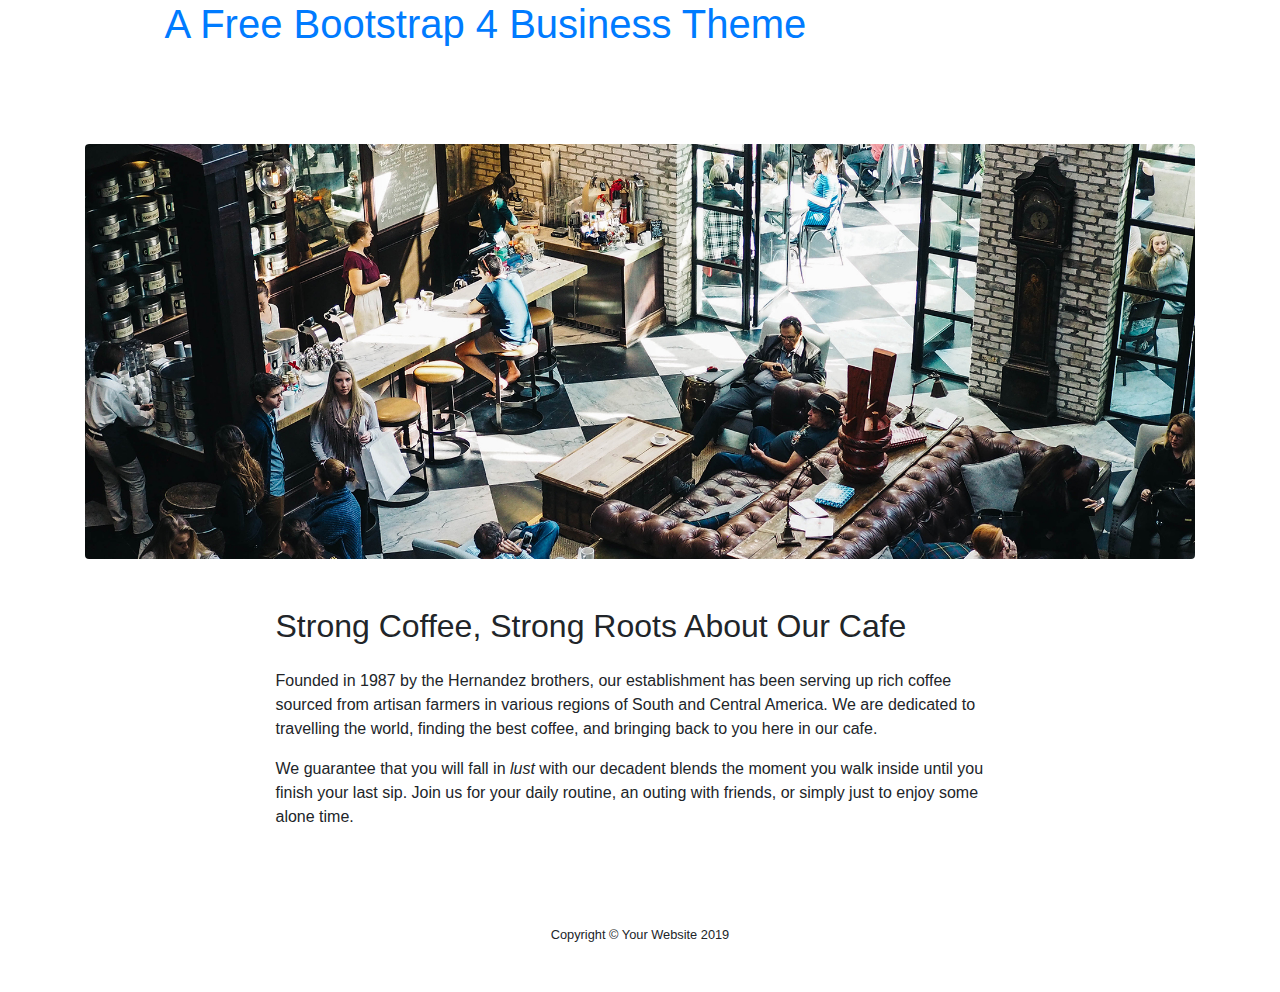
==== about.html @ f4f02c49 "about.html" ====
<!DOCTYPE html>
<html lang="en">

<head>

  <meta charset="utf-8">
  <meta name="viewport" content="width=device-width, initial-scale=1, shrink-to-fit=no">
  <meta name="description" content="">
  <meta name="author" content="">

  <title>Business Casual - Start Bootstrap Theme</title>

  <!-- Bootstrap core CSS -->
  <link href="vendor/bootstrap/css/bootstrap.min.css" rel="stylesheet">

  <!-- Custom fonts for this template -->
  <link href="https://fonts.googleapis.com/css?family=Raleway:100,100i,200,200i,300,300i,400,400i,500,500i,600,600i,700,700i,800,800i,900,900i" rel="stylesheet">
  <link href="https://fonts.googleapis.com/css?family=Lora:400,400i,700,700i" rel="stylesheet">

  <!-- Custom styles for this template -->
  <link href="css/business-casual.min.css" rel="stylesheet">

</head>

<body>

  <h1 class="site-heading text-center text-white d-none d-lg-block">
    <span class="site-heading-upper text-primary mb-3">A Free Bootstrap 4 Business Theme</span>
    <span class="site-heading-lower">Business Casual</span>
  </h1>

  <!-- Navigation -->
  <nav class="navbar navbar-expand-lg navbar-dark py-lg-4" id="mainNav">
    <div class="container">
      <a class="navbar-brand text-uppercase text-expanded font-weight-bold d-lg-none" href="#">Start Bootstrap</a>
      <button class="navbar-toggler" type="button" data-toggle="collapse" data-target="#navbarResponsive" aria-controls="navbarResponsive" aria-expanded="false" aria-label="Toggle navigation">
        <span class="navbar-toggler-icon"></span>
      </button>
      <div class="collapse navbar-collapse" id="navbarResponsive">
        <ul class="navbar-nav mx-auto">
          <li class="nav-item px-lg-4">
            <a class="nav-link text-uppercase text-expanded" href="index.html">Home
              <span class="sr-only">(current)</span>
            </a>
          </li>
          <li class="nav-item active px-lg-4">
            <a class="nav-link text-uppercase text-expanded" href="about.html">About</a>
          </li>
          <li class="nav-item px-lg-4">
            <a class="nav-link text-uppercase text-expanded" href="products.html">Products</a>
          </li>
          <li class="nav-item px-lg-4">
            <a class="nav-link text-uppercase text-expanded" href="store.html">Store</a>
          </li>
        </ul>
      </div>
    </div>
  </nav>

  <section class="page-section about-heading">
    <div class="container">
      <img class="img-fluid rounded about-heading-img mb-3 mb-lg-0" src="img/about.jpg" alt="">
      <div class="about-heading-content">
        <div class="row">
          <div class="col-xl-9 col-lg-10 mx-auto">
            <div class="bg-faded rounded p-5">
              <h2 class="section-heading mb-4">
                <span class="section-heading-upper">Strong Coffee, Strong Roots</span>
                <span class="section-heading-lower">About Our Cafe</span>
              </h2>
              <p>Founded in 1987 by the Hernandez brothers, our establishment has been serving up rich coffee sourced from artisan farmers in various regions of South and Central America. We are dedicated to travelling the world, finding the best coffee, and bringing back to you here in our cafe.</p>
              <p class="mb-0">We guarantee that you will fall in <em>lust</em> with our decadent blends the moment you walk inside until you finish your last sip. Join us for your daily routine, an outing with friends, or simply just to enjoy some alone time.</p>
            </div>
          </div>
        </div>
      </div>
    </div>
  </section>

  <footer class="footer text-faded text-center py-5">
    <div class="container">
      <p class="m-0 small">Copyright &copy; Your Website 2019</p>
    </div>
  </footer>

  <!-- Bootstrap core JavaScript -->
  <script src="vendor/jquery/jquery.min.js"></script>
  <script src="vendor/bootstrap/js/bootstrap.bundle.min.js"></script>

</body>

</html>
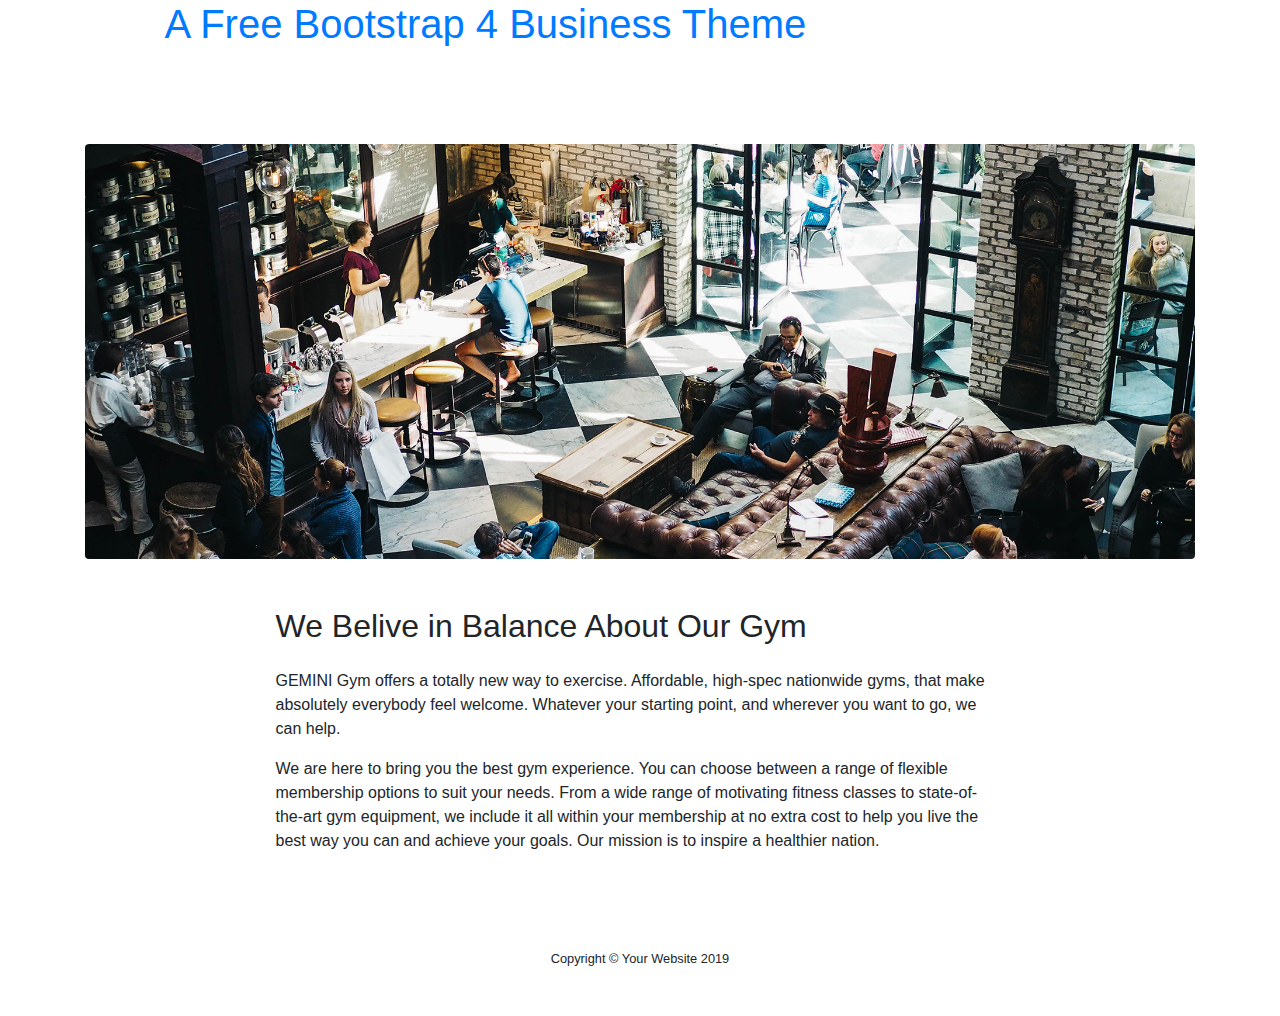
==== commit 2c1d8406: "about.html" ====
--- a/about.html
+++ b/about.html
@@ -8,7 +8,7 @@
   <meta name="description" content="">
   <meta name="author" content="">
 
-  <title>Business Casual - Start Bootstrap Theme</title>
+  <title>GEMINI-GYM</title>
 
   <!-- Bootstrap core CSS -->
   <link href="vendor/bootstrap/css/bootstrap.min.css" rel="stylesheet">
@@ -38,19 +38,19 @@
       </button>
       <div class="collapse navbar-collapse" id="navbarResponsive">
         <ul class="navbar-nav mx-auto">
-          <li class="nav-item px-lg-4">
+          <li class="nav-item active px-lg-4">
             <a class="nav-link text-uppercase text-expanded" href="index.html">Home
               <span class="sr-only">(current)</span>
             </a>
           </li>
-          <li class="nav-item active px-lg-4">
-            <a class="nav-link text-uppercase text-expanded" href="about.html">About</a>
+          <li class="nav-item px-lg-4">
+            <a class="nav-link text-uppercase text-expanded" href="about.html">About Us</a>
           </li>
           <li class="nav-item px-lg-4">
-            <a class="nav-link text-uppercase text-expanded" href="products.html">Products</a>
+            <a class="nav-link text-uppercase text-expanded" href="contactus.html">Contact Us</a>
           </li>
           <li class="nav-item px-lg-4">
-            <a class="nav-link text-uppercase text-expanded" href="store.html">Store</a>
+            <a class="nav-link text-uppercase text-expanded" href="membership.html">Membership</a>
           </li>
         </ul>
       </div>
@@ -65,11 +65,11 @@
           <div class="col-xl-9 col-lg-10 mx-auto">
             <div class="bg-faded rounded p-5">
               <h2 class="section-heading mb-4">
-                <span class="section-heading-upper">Strong Coffee, Strong Roots</span>
-                <span class="section-heading-lower">About Our Cafe</span>
+                <span class="section-heading-upper">We Belive in Balance</span>
+                <span class="section-heading-lower">About Our Gym</span>
               </h2>
-              <p>Founded in 1987 by the Hernandez brothers, our establishment has been serving up rich coffee sourced from artisan farmers in various regions of South and Central America. We are dedicated to travelling the world, finding the best coffee, and bringing back to you here in our cafe.</p>
-              <p class="mb-0">We guarantee that you will fall in <em>lust</em> with our decadent blends the moment you walk inside until you finish your last sip. Join us for your daily routine, an outing with friends, or simply just to enjoy some alone time.</p>
+              <p>GEMINI Gym offers a totally new way to exercise. Affordable, high-spec nationwide gyms, that make absolutely everybody feel welcome. Whatever your starting point, and wherever you want to go, we can help.</p>
+              <p class="mb-0">We are here to bring you the best gym experience. You can choose between a range of flexible membership options to suit your needs. From a wide range of motivating fitness classes to state-of-the-art gym equipment, we include it all within your membership at no extra cost to help you live the best way you can and achieve your goals. Our mission is to inspire a healthier nation.</p>
             </div>
           </div>
         </div>
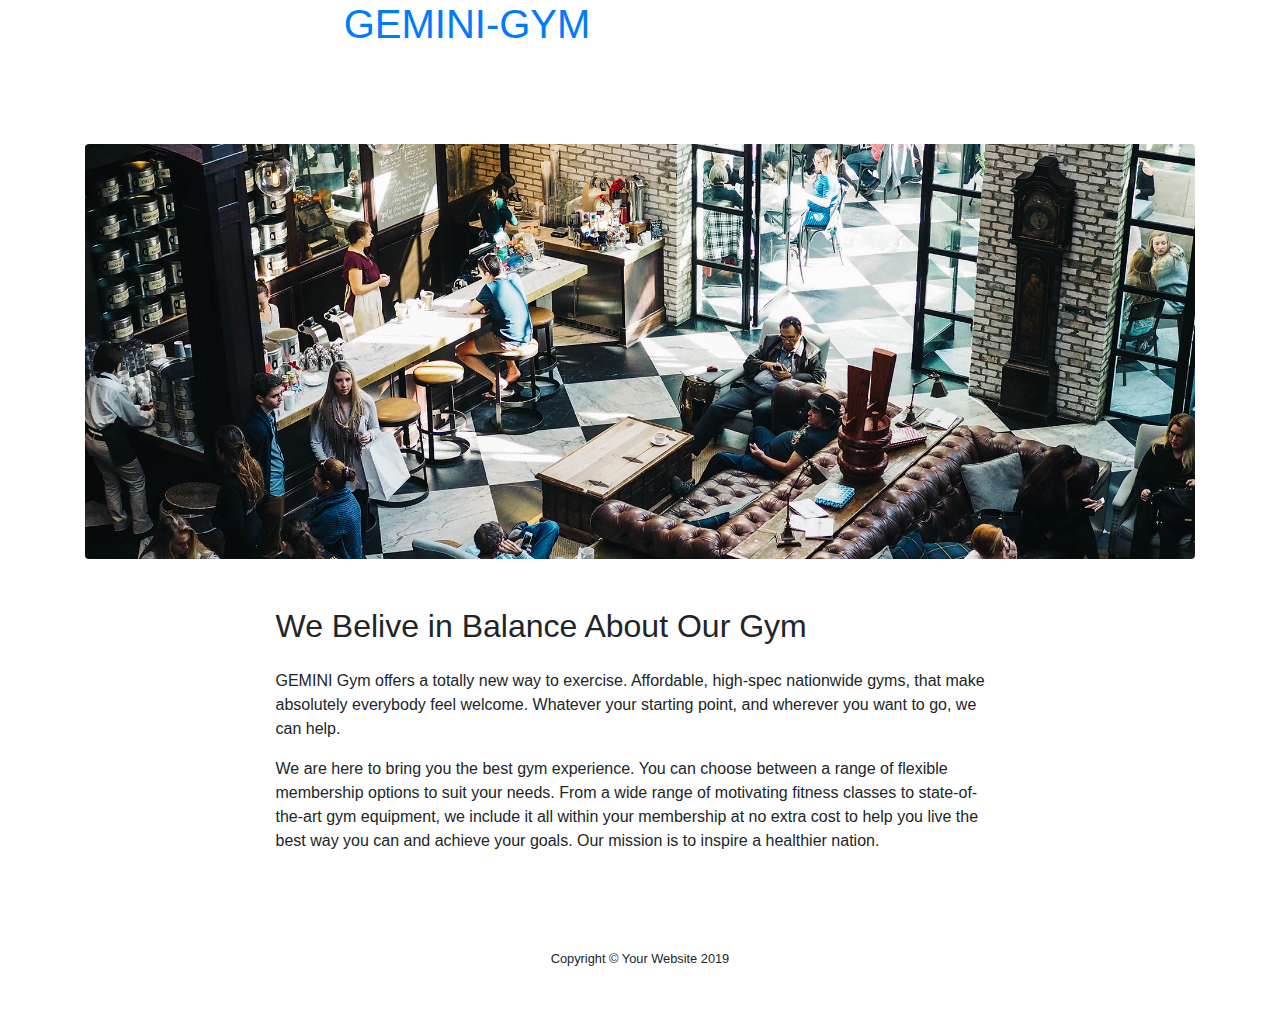
==== commit 8a86553c: "about.html" ====
--- a/about.html
+++ b/about.html
@@ -25,8 +25,8 @@
 <body>
 
   <h1 class="site-heading text-center text-white d-none d-lg-block">
-    <span class="site-heading-upper text-primary mb-3">A Free Bootstrap 4 Business Theme</span>
-    <span class="site-heading-lower">Business Casual</span>
+    <span class="site-heading-upper text-primary mb-3">GEMINI-GYM</span>
+    <span class="site-heading-lower">THE GEMINI GYM</span>
   </h1>
 
   <!-- Navigation -->
